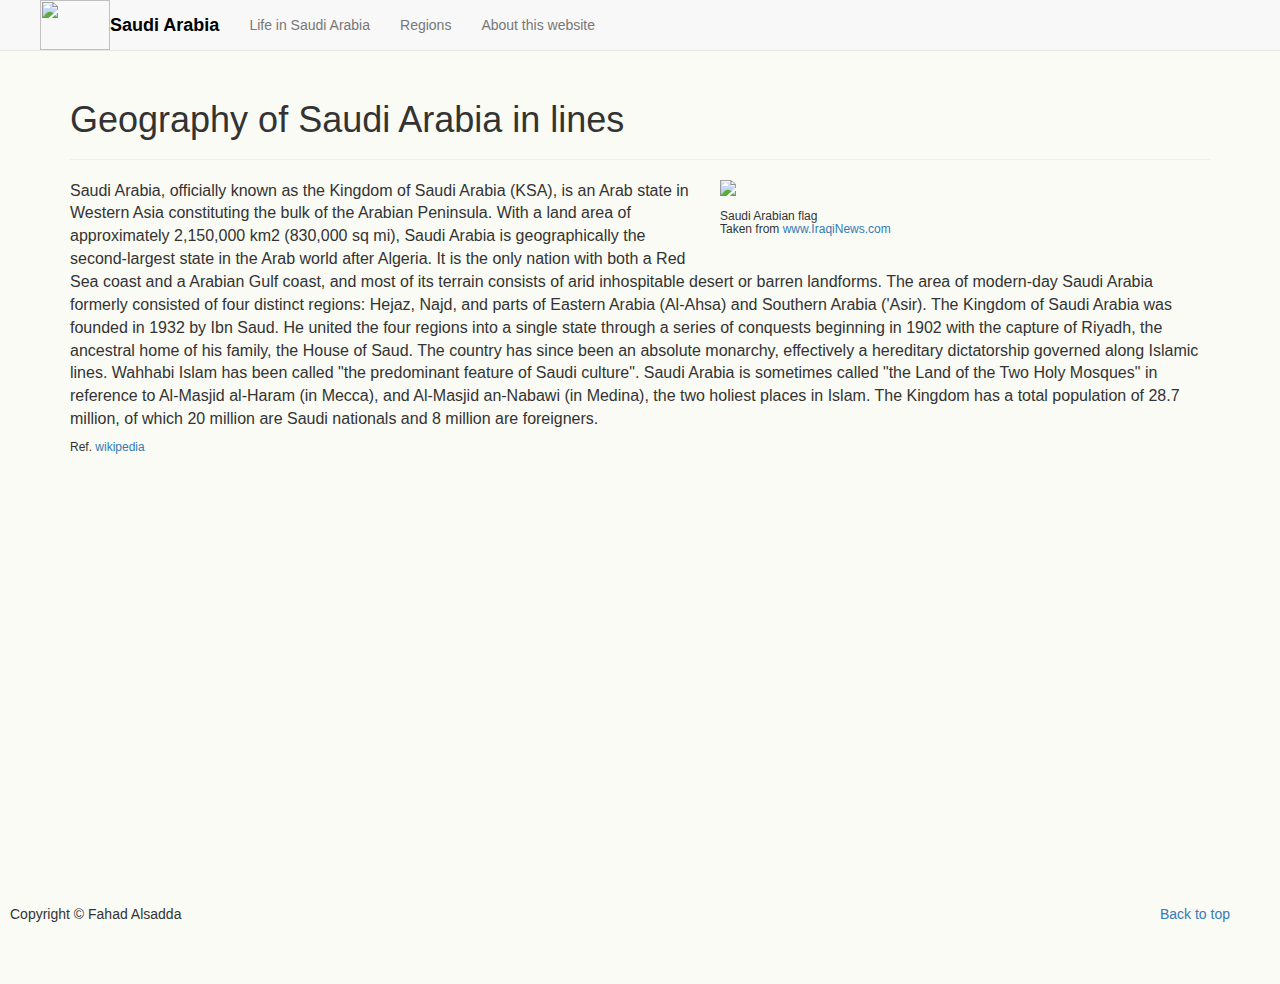
==== index.html @ b097b2c3 "N" ====
<!DOCTYPE html>
<html lang="en">
  <head>
    <meta charset="utf-8">
    <meta http-equiv="X-UA-Compatible" content="IE=edge">
    <meta name="viewport" content="width=device-width, initial-scale=1">
    <!-- The above 3 meta tags *must* come first in the head; any other head content must come *after* these tags -->
    <meta name="description" content="">
    <meta name="author" content="">
    

    <title>Welcome to the Kingdom of Saudi Arabia</title>
    <link rel="icon" type="imge/jpg" href="http://findicons.com/files/icons/1015/world_cup_flags/256/saudi_arabia.png"/>

    <!-- Bootstrap core CSS -->
    <link rel="stylesheet" href="https://maxcdn.bootstrapcdn.com/bootstrap/3.3.5/css/bootstrap.min.css">

    <!-- Custom styles for this template -->
    <link type="text/css" rel="stylesheet" href="homestylesheet.css"/>

  </head>
  

  <body>

    <!-- Fixed navbar -->
    <nav class="navbar navbar-default navbar-fixed-top">
      <img class="tree" src="http://cdn.akhbaar24.com/ad4ef103-fc22-4fd1-a068-0729bc4969a3.jpg"></img>
      <div class="container">
        <div class="navbar-header">
          <button type="button" class="navbar-toggle collapsed" data-toggle="collapse" data-target="#navbar" aria-expanded="false" aria-controls="navbar">
            <span class="sr-only">Toggle navigation</span>
          </button>
          <a class="navbar-brand" href="index.html"><span style="color:black;font-weight:bold">Saudi Arabia</span></a>
        </div>
        <div id="navbar" class="collapse navbar-collapse">
          <ul class="nav navbar-nav">
           <li class="active"></li>
            
            <li><a href="life.html">Life in Saudi Arabia</a></li>
            <li><a href="regions.html">Regions</a></li>
            <li><a href="about.html">About this website</a></li>
           
          </ul>
        </div>
      </div>
    </nav>

    <!-- Begin page content -->
    <div class="container">
      <div class="page-header">
        <h1>Geography of Saudi Arabia in lines</h1>
      </div>
      <div class="introDiv">
        <div class="saudi">
        <img class="saudi" src="http://d3dyqb2m69ozbp.cloudfront.net/wp-content/uploads/2015/06/Saudi-Arabia-flag..jpg"><h6>Saudi Arabian flag<br>Taken from <a href="www.iraqinews.com">www.IraqiNews.com</a></h6></img>
        </div>
        <p style="font-size:16px">
        
                                Saudi Arabia, officially known as the Kingdom of Saudi Arabia (KSA), is an Arab state in Western
                                Asia constituting the bulk of the Arabian Peninsula. With a land area of approximately 2,150,000 km2 
                                (830,000 sq mi), Saudi Arabia is geographically the second-largest state in the Arab world after Algeria.
                                It is the only nation with both a Red Sea coast and a Arabian Gulf coast, and most of its terrain consists
                                of arid inhospitable desert or barren landforms.
                                The area of modern-day Saudi Arabia formerly consisted of four distinct regions: Hejaz,
                                Najd, and parts of Eastern Arabia (Al-Ahsa) and Southern Arabia ('Asir). The Kingdom
                                of Saudi Arabia was founded in 1932 by Ibn Saud. He united the four regions into a single
                                state through a series of conquests beginning in 1902 with the capture of Riyadh, the ancestral
                                home of his family, the House of Saud. The country has since been an absolute monarchy, effectively
                                a hereditary dictatorship governed along Islamic lines. Wahhabi Islam has been called "the
                                predominant feature of Saudi culture". Saudi Arabia is sometimes called "the Land of
                                the Two Holy Mosques" in reference to Al-Masjid al-Haram (in Mecca), and Al-Masjid an-Nabawi
                                (in Medina), the two holiest places in Islam. The Kingdom has a total population of 28.7 million,
                                of which 20 million are Saudi nationals and 8 million are foreigners.<br>
                                <h6>Ref. <a href="https://en.wikipedia.org/wiki/Saudi_Arabia">wikipedia</a></h6>
                                </p>
     
      </div>
       
    </div>
 <center>
   <iframe width="560" height="315" src="https://www.youtube.com/embed/WyfAPRQULpc?controls=0&amp;showinfo=0" frameborder="0" allowfullscreen></iframe>
   
 
 </center>
 
   
      <!-- FOOTER -->
      <footer>
        <p class="pull-right"><a href="#">Back to top</a></p>
        <p>Copyright &copy; Fahad Alsadda</p>
      </footer>

    </div><!-- /.container -->


   <!-- Bootstrap core JavaScript
    ================================================== -->
    <!-- Placed at the end of the document so the pages load faster -->
    <script src="https://ajax.googleapis.com/ajax/libs/jquery/1.11.3/jquery.min.js"></script>
    <script src="https://maxcdn.bootstrapcdn.com/bootstrap/3.3.5/js/bootstrap.min.js"></script>
    <!-- IE10 viewport hack for Surface/desktop Windows 8 bug -->
    <!--<script src="../../assets/js/ie10-viewport-bug-workaround.js"></script>-->
    
  
  
  </body>
</html>
---- homestylesheet.css ----
/* Sticky footer styles
-------------------------------------------------- */
html {
  position: relative;
  min-height: 100%;
}

.tree {
float: left;
width: 70px;
height: 50px;
margin-left: 40px;
}

center{
  margin-top: 80px;
  
}

footer{
  margin: 40px 50px 0px 10px;
}

body {
  /* Margin bottom by footer height */
  margin-bottom: 60px;
  background-color: #fafbf5;
}

.saudi {
  width: 490px;
  height: 300;
  float: right;
  margin: 0 0 1em 1em;
  
}

.footer {
  position: absolute;
  bottom: 0;
  width: 14%;
  /* Set the fixed height of the footer here */
  height: 60px;
  background-color: #f5f5f5;
}


/* Custom page CSS
-------------------------------------------------- */
/* Not required for template or sticky footer method. */

body > .container {
  padding: 60px 15px 0;
}
.container .text-muted {
  margin: 20px 0;
}

.footer > .container {
  padding-right: 15px;
  padding-left: 15px;
}

code {
  font-size: 80%;
}


@media (max-width: 960px) {
  nav ul     { display: block; }
  nav select { display: inline-block; }
}
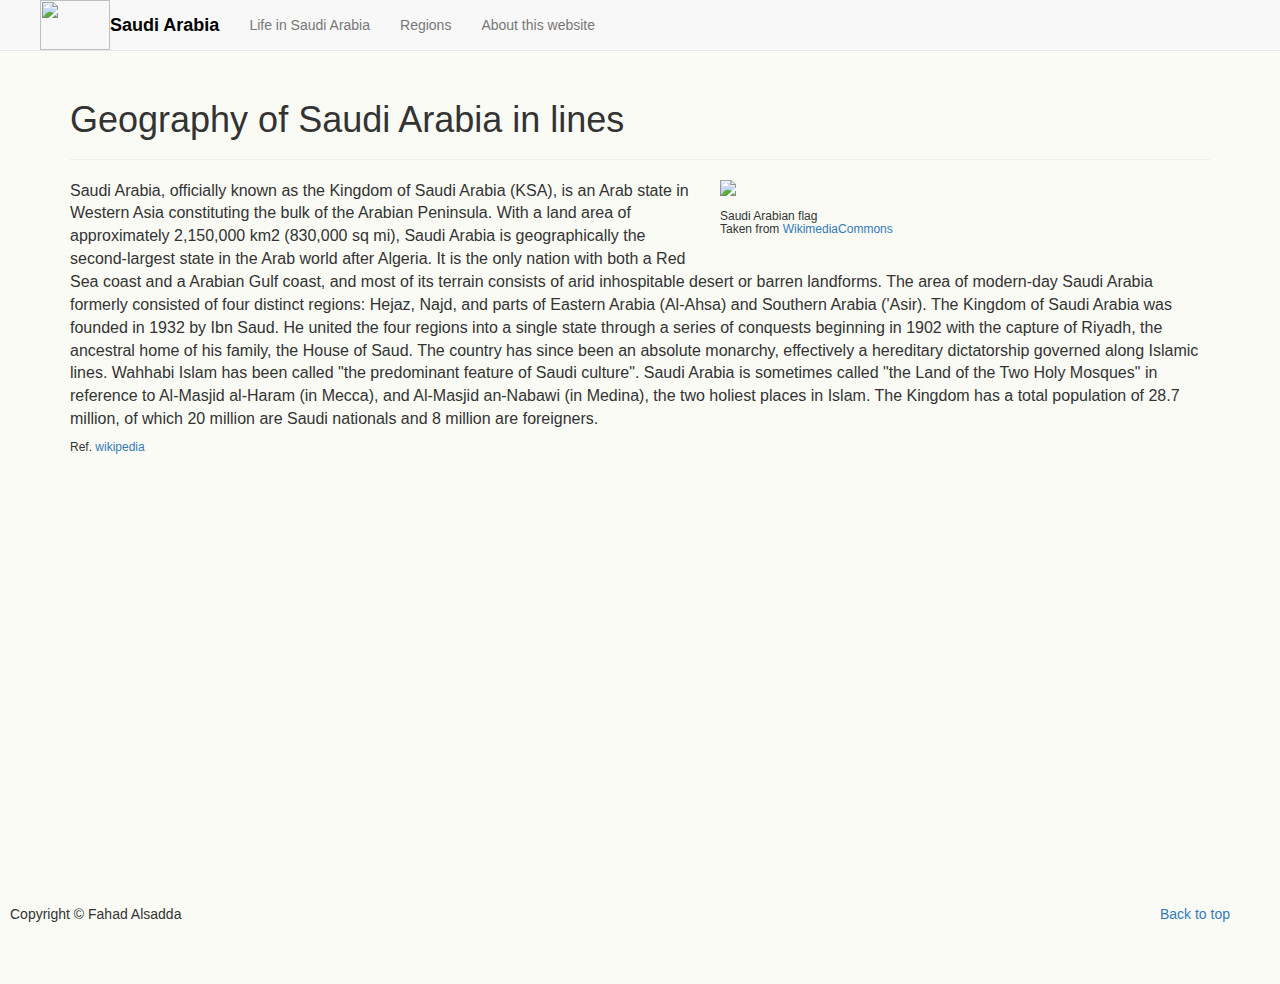
==== commit 56c2d485: "Update index.html" ====
--- a/index.html
+++ b/index.html
@@ -53,7 +53,7 @@
       </div>
       <div class="introDiv">
         <div class="saudi">
-        <img class="saudi" src="http://d3dyqb2m69ozbp.cloudfront.net/wp-content/uploads/2015/06/Saudi-Arabia-flag..jpg"><h6>Saudi Arabian flag<br>Taken from <a href="www.iraqinews.com">www.IraqiNews.com</a></h6></img>
+        <img class="saudi" src="https://upload.wikimedia.org/wikipedia/commons/thumb/0/0d/Flag_of_Saudi_Arabia.svg/1280px-Flag_of_Saudi_Arabia.svg.png"><h6>Saudi Arabian flag<br>Taken from <a href="https://commons.wikimedia.org/wiki/File:Flag_of_Saudi_Arabia.svg">WikimediaCommons</a></h6></img>
         </div>
         <p style="font-size:16px">
         
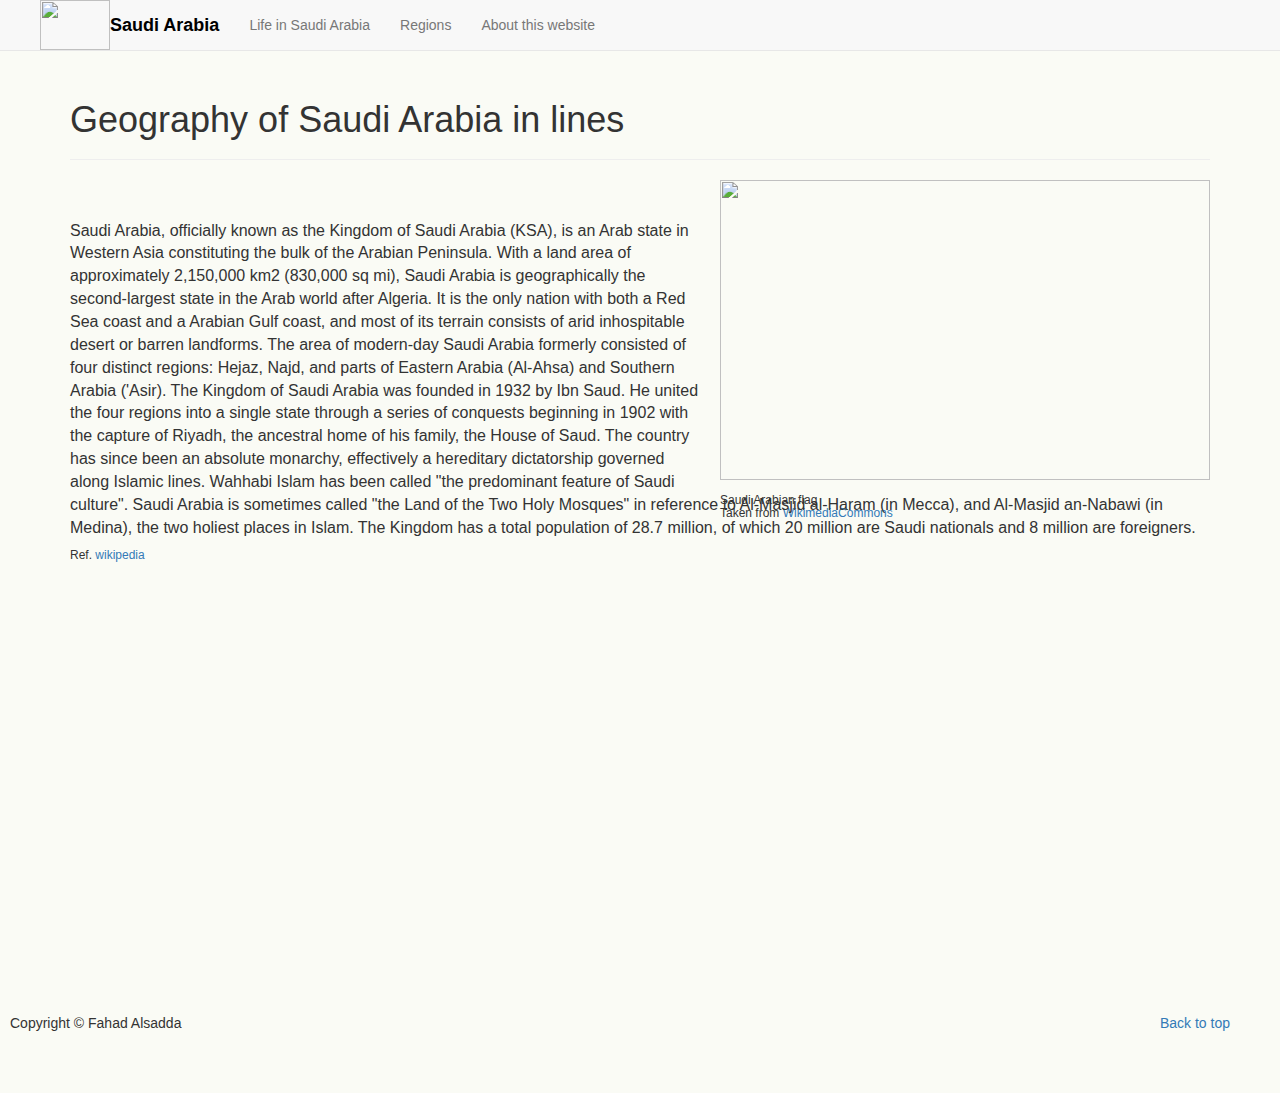
==== commit 275de3c6: "Update index.html" ====
--- a/index.html
+++ b/index.html
@@ -55,6 +55,8 @@
         <div class="saudi">
         <img class="saudi" src="https://upload.wikimedia.org/wikipedia/commons/thumb/0/0d/Flag_of_Saudi_Arabia.svg/1280px-Flag_of_Saudi_Arabia.svg.png"><h6>Saudi Arabian flag<br>Taken from <a href="https://commons.wikimedia.org/wiki/File:Flag_of_Saudi_Arabia.svg">WikimediaCommons</a></h6></img>
         </div>
+        <br>
+        <br>
         <p style="font-size:16px">
         
                                 Saudi Arabia, officially known as the Kingdom of Saudi Arabia (KSA), is an Arab state in Western
--- a/homestylesheet.css
+++ b/homestylesheet.css
@@ -29,7 +29,7 @@
 
 .saudi {
   width: 490px;
-  height: 300;
+  height: 300px;
   float: right;
   margin: 0 0 1em 1em;
   
@@ -69,4 +69,4 @@
 @media (max-width: 960px) {
   nav ul     { display: block; }
   nav select { display: inline-block; }
-}+}
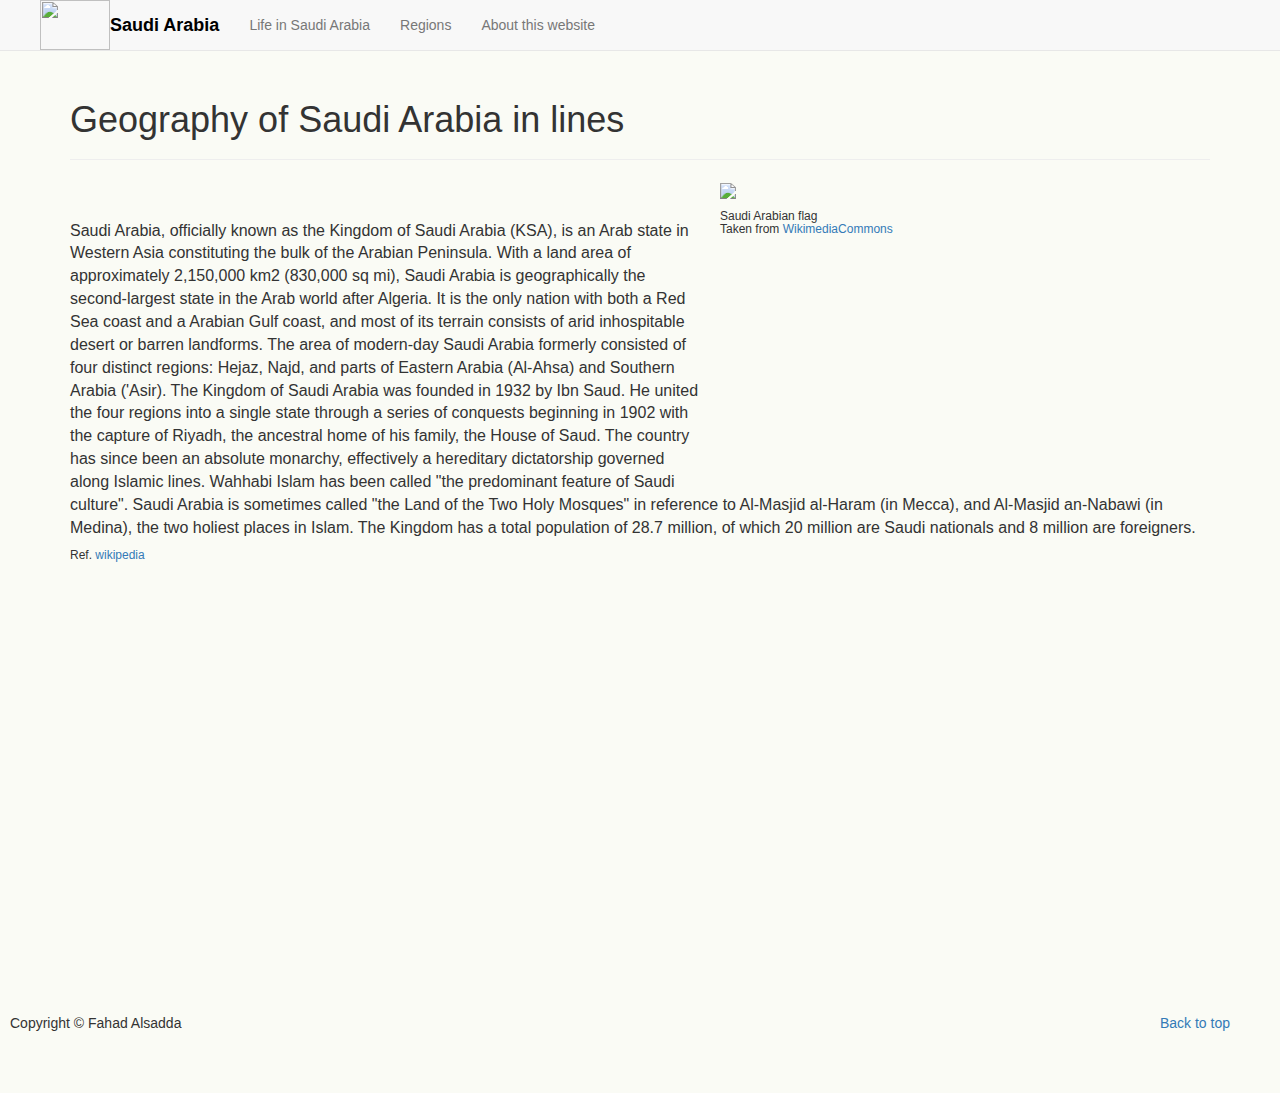
==== commit ab0e540f: "Update index.html" ====
--- a/index.html
+++ b/index.html
@@ -53,7 +53,7 @@
       </div>
       <div class="introDiv">
         <div class="saudi">
-        <img class="saudi" src="https://upload.wikimedia.org/wikipedia/commons/thumb/0/0d/Flag_of_Saudi_Arabia.svg/1280px-Flag_of_Saudi_Arabia.svg.png"><h6>Saudi Arabian flag<br>Taken from <a href="https://commons.wikimedia.org/wiki/File:Flag_of_Saudi_Arabia.svg">WikimediaCommons</a></h6></img>
+        <img src="https://upload.wikimedia.org/wikipedia/commons/thumb/0/0d/Flag_of_Saudi_Arabia.svg/1280px-Flag_of_Saudi_Arabia.svg.png"><h6>Saudi Arabian flag<br>Taken from <a href="https://commons.wikimedia.org/wiki/File:Flag_of_Saudi_Arabia.svg">WikimediaCommons</a></h6></img>
         </div>
         <br>
         <br>
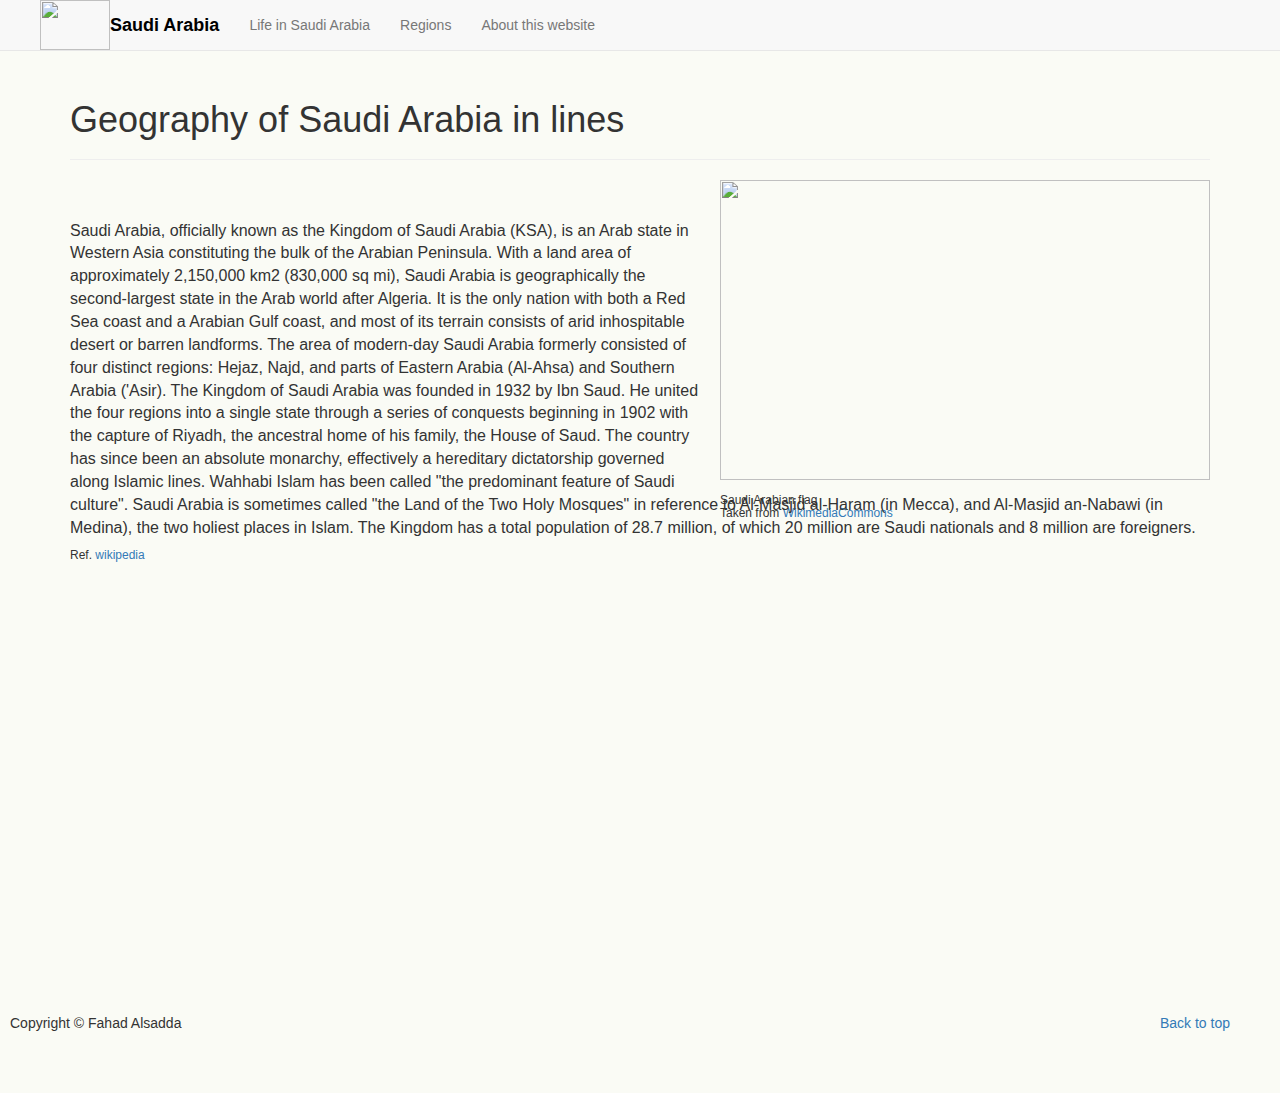
==== commit 0f338abc: "Update index.html" ====
--- a/index.html
+++ b/index.html
@@ -53,7 +53,7 @@
       </div>
       <div class="introDiv">
         <div class="saudi">
-        <img src="https://upload.wikimedia.org/wikipedia/commons/thumb/0/0d/Flag_of_Saudi_Arabia.svg/1280px-Flag_of_Saudi_Arabia.svg.png"><h6>Saudi Arabian flag<br>Taken from <a href="https://commons.wikimedia.org/wiki/File:Flag_of_Saudi_Arabia.svg">WikimediaCommons</a></h6></img>
+        <img class="saudi"src="https://upload.wikimedia.org/wikipedia/commons/thumb/0/0d/Flag_of_Saudi_Arabia.svg/1280px-Flag_of_Saudi_Arabia.svg.png"><h6>Saudi Arabian flag<br>Taken from <a href="https://commons.wikimedia.org/wiki/File:Flag_of_Saudi_Arabia.svg">WikimediaCommons</a></h6></img>
         </div>
         <br>
         <br>
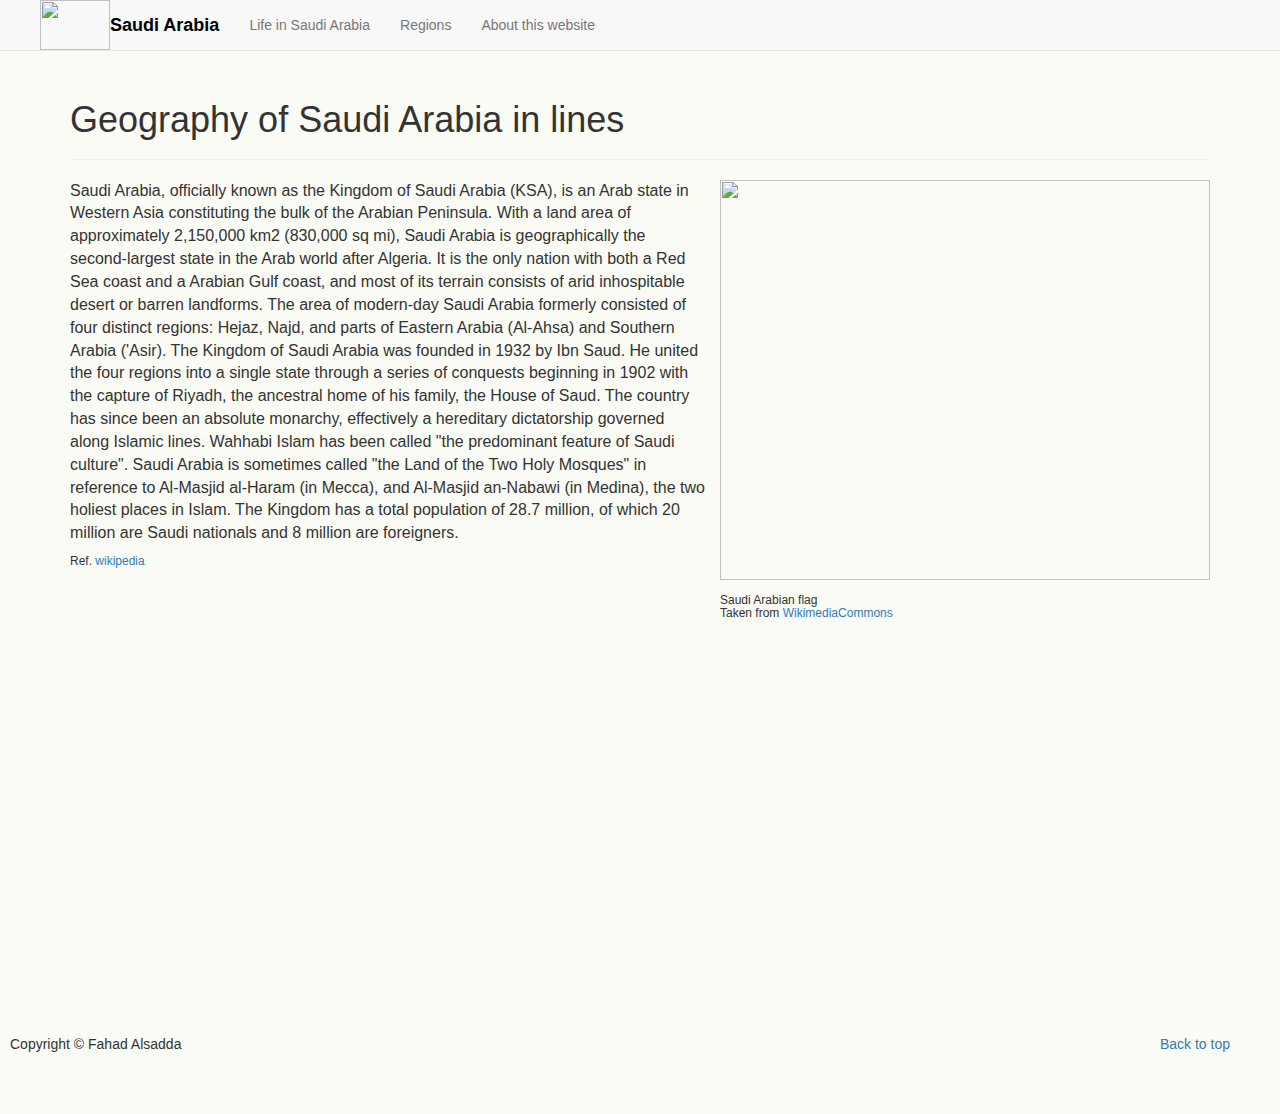
==== commit 6263a491: "Update index.html" ====
--- a/index.html
+++ b/index.html
@@ -54,9 +54,10 @@
       <div class="introDiv">
         <div class="saudi">
         <img class="saudi"src="https://upload.wikimedia.org/wikipedia/commons/thumb/0/0d/Flag_of_Saudi_Arabia.svg/1280px-Flag_of_Saudi_Arabia.svg.png"><h6>Saudi Arabian flag<br>Taken from <a href="https://commons.wikimedia.org/wiki/File:Flag_of_Saudi_Arabia.svg">WikimediaCommons</a></h6></img>
-        </div>
         <br>
         <br>
+        </div>
+        
         <p style="font-size:16px">
         
                                 Saudi Arabia, officially known as the Kingdom of Saudi Arabia (KSA), is an Arab state in Western
--- a/homestylesheet.css
+++ b/homestylesheet.css
@@ -29,7 +29,7 @@
 
 .saudi {
   width: 490px;
-  height: 300px;
+  height: 400px;
   float: right;
   margin: 0 0 1em 1em;
   
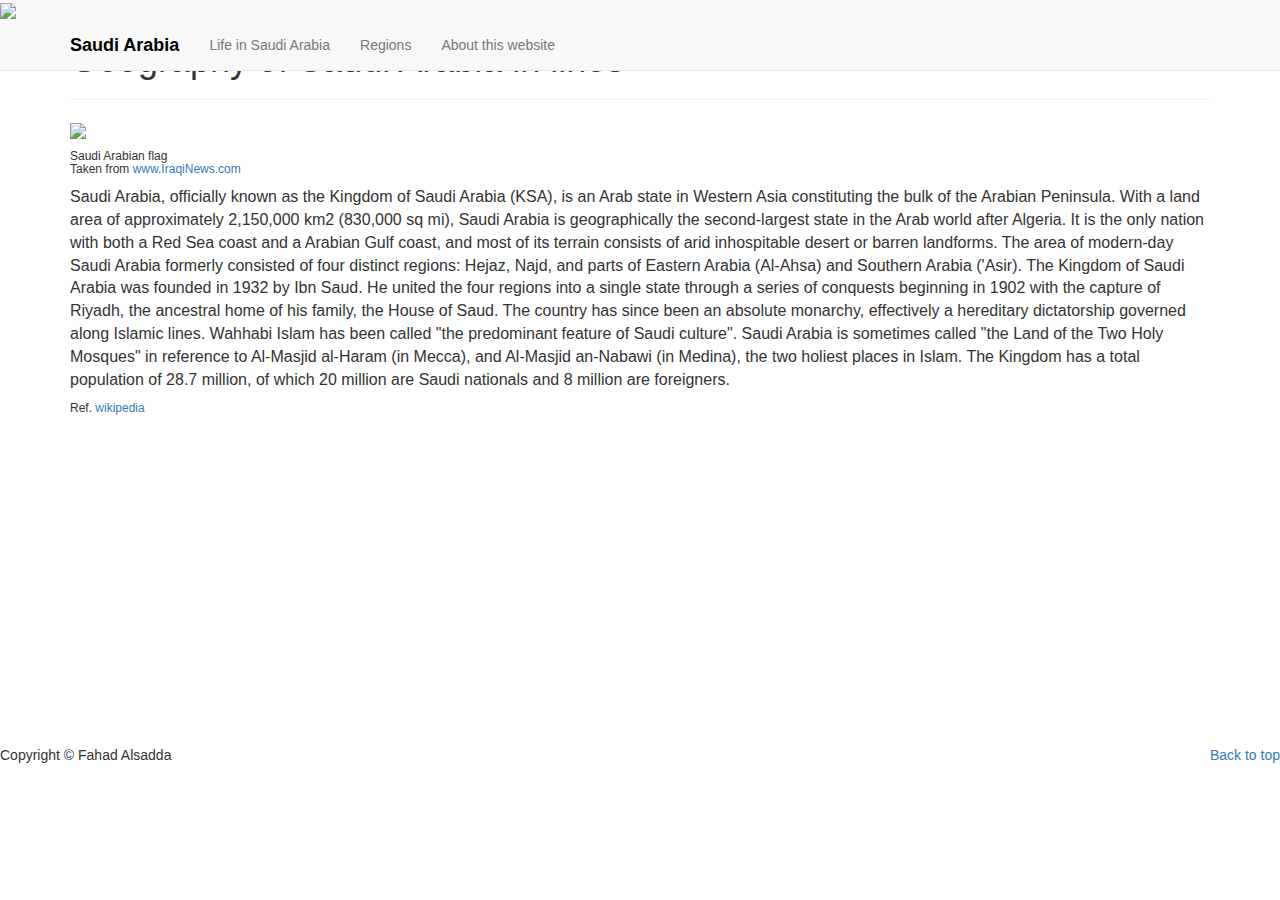
==== commit 5f19ee32: "Create index.html" ====
--- a/index.html
+++ b/index.html
@@ -1,3 +1,4 @@
+
 <!DOCTYPE html>
 <html lang="en">
   <head>
@@ -53,11 +54,8 @@
       </div>
       <div class="introDiv">
         <div class="saudi">
-        <img class="saudi"src="https://upload.wikimedia.org/wikipedia/commons/thumb/0/0d/Flag_of_Saudi_Arabia.svg/1280px-Flag_of_Saudi_Arabia.svg.png"><h6>Saudi Arabian flag<br>Taken from <a href="https://commons.wikimedia.org/wiki/File:Flag_of_Saudi_Arabia.svg">WikimediaCommons</a></h6></img>
-        <br>
-        <br>
+        <img class="saudi" src="http://d3dyqb2m69ozbp.cloudfront.net/wp-content/uploads/2015/06/Saudi-Arabia-flag..jpg"><h6>Saudi Arabian flag<br>Taken from <a href="www.iraqinews.com">www.IraqiNews.com</a></h6></img>
         </div>
-        
         <p style="font-size:16px">
         
                                 Saudi Arabia, officially known as the Kingdom of Saudi Arabia (KSA), is an Arab state in Western
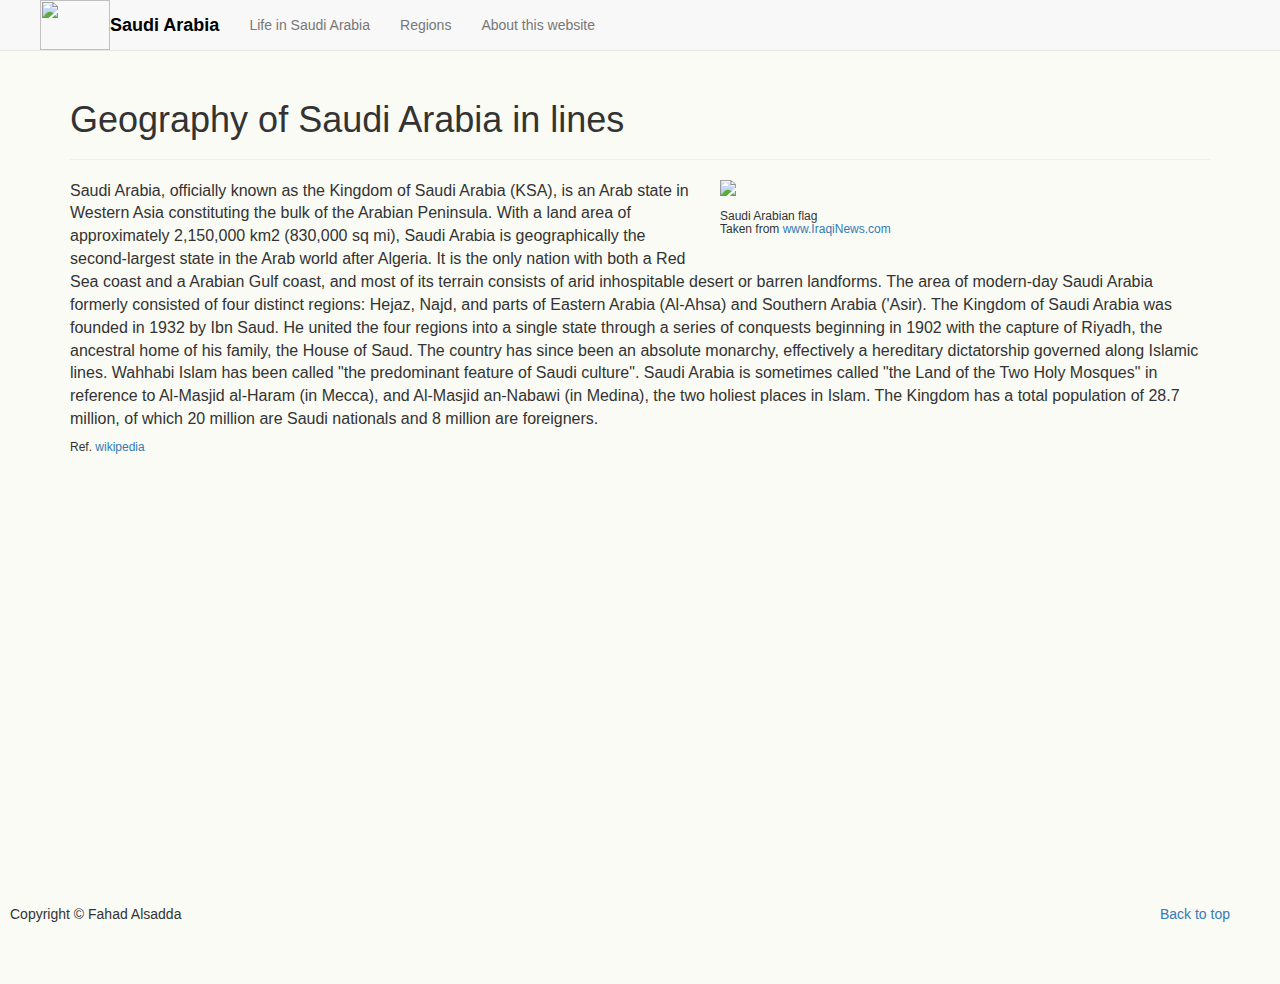
==== commit c979be35: "Update index.html" ====
--- a/index.html
+++ b/index.html
@@ -54,7 +54,7 @@
       </div>
       <div class="introDiv">
         <div class="saudi">
-        <img class="saudi" src="http://d3dyqb2m69ozbp.cloudfront.net/wp-content/uploads/2015/06/Saudi-Arabia-flag..jpg"><h6>Saudi Arabian flag<br>Taken from <a href="www.iraqinews.com">www.IraqiNews.com</a></h6></img>
+        <img class="saudi" src="http://d3dyqb2m69ozbp.cloudfront.net/wp-content/uploads/2015/06/Saudi-Arabia-flag..jpg"><h6>Saudi Arabian flag<br>Taken from <a href="http://www.iraqinews.com/?s=saudi+flag">www.IraqiNews.com</a></h6></img>
         </div>
         <p style="font-size:16px">
         
--- a/homestylesheet.css
+++ b/homestylesheet.css
@@ -0,0 +1,72 @@
+/* Sticky footer styles
+-------------------------------------------------- */
+html {
+  position: relative;
+  min-height: 100%;
+}
+
+.tree {
+float: left;
+width: 70px;
+height: 50px;
+margin-left: 40px;
+}
+
+center{
+  margin-top: 80px;
+  
+}
+
+footer{
+  margin: 40px 50px 0px 10px;
+}
+
+body {
+  /* Margin bottom by footer height */
+  margin-bottom: 60px;
+  background-color: #fafbf5;
+}
+
+.saudi {
+  width: 490px;
+  height: 300;
+  float: right;
+  margin: 0 0 1em 1em;
+  
+}
+
+.footer {
+  position: absolute;
+  bottom: 0;
+  width: 14%;
+  /* Set the fixed height of the footer here */
+  height: 60px;
+  background-color: #f5f5f5;
+}
+
+
+/* Custom page CSS
+-------------------------------------------------- */
+/* Not required for template or sticky footer method. */
+
+body > .container {
+  padding: 60px 15px 0;
+}
+.container .text-muted {
+  margin: 20px 0;
+}
+
+.footer > .container {
+  padding-right: 15px;
+  padding-left: 15px;
+}
+
+code {
+  font-size: 80%;
+}
+
+
+@media (max-width: 960px) {
+  nav ul     { display: block; }
+  nav select { display: inline-block; }
+}
